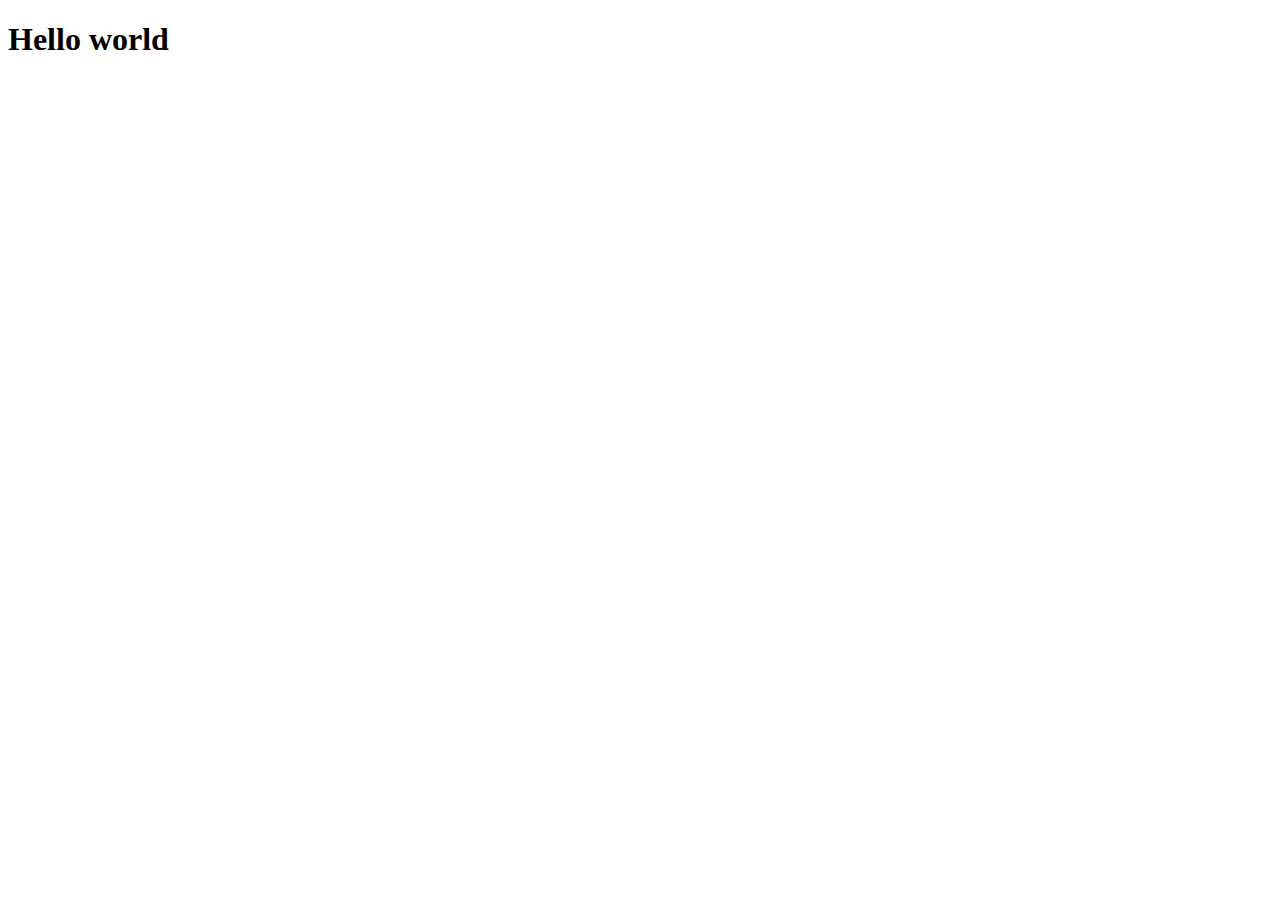
==== index.html @ ec4630f6 "primer commit" ====
<!DOCTYPE html>
<html lang="en">
<head>
    <meta charset="UTF-8">
    <meta name="viewport" content="width=device-width, initial-scale=1.0">
    <title>Document</title>
</head>
<body>
    <h1>Hello world</h1>
</body>
</html>
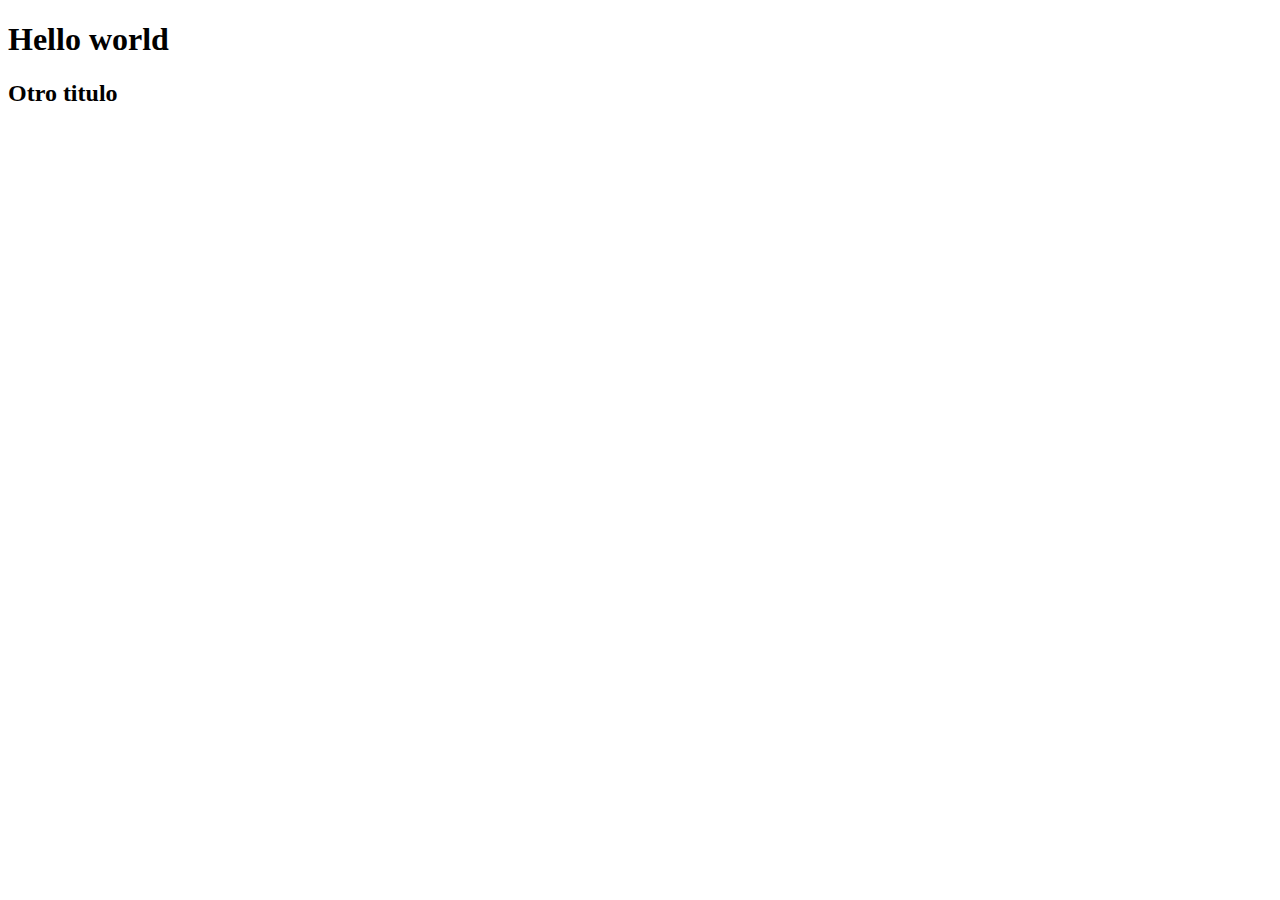
==== commit 7b4bea77: "segundo commit" ====
--- a/index.html
+++ b/index.html
@@ -7,5 +7,6 @@
 </head>
 <body>
     <h1>Hello world</h1>
+    <h2>Otro  titulo</h2>
 </body>
 </html>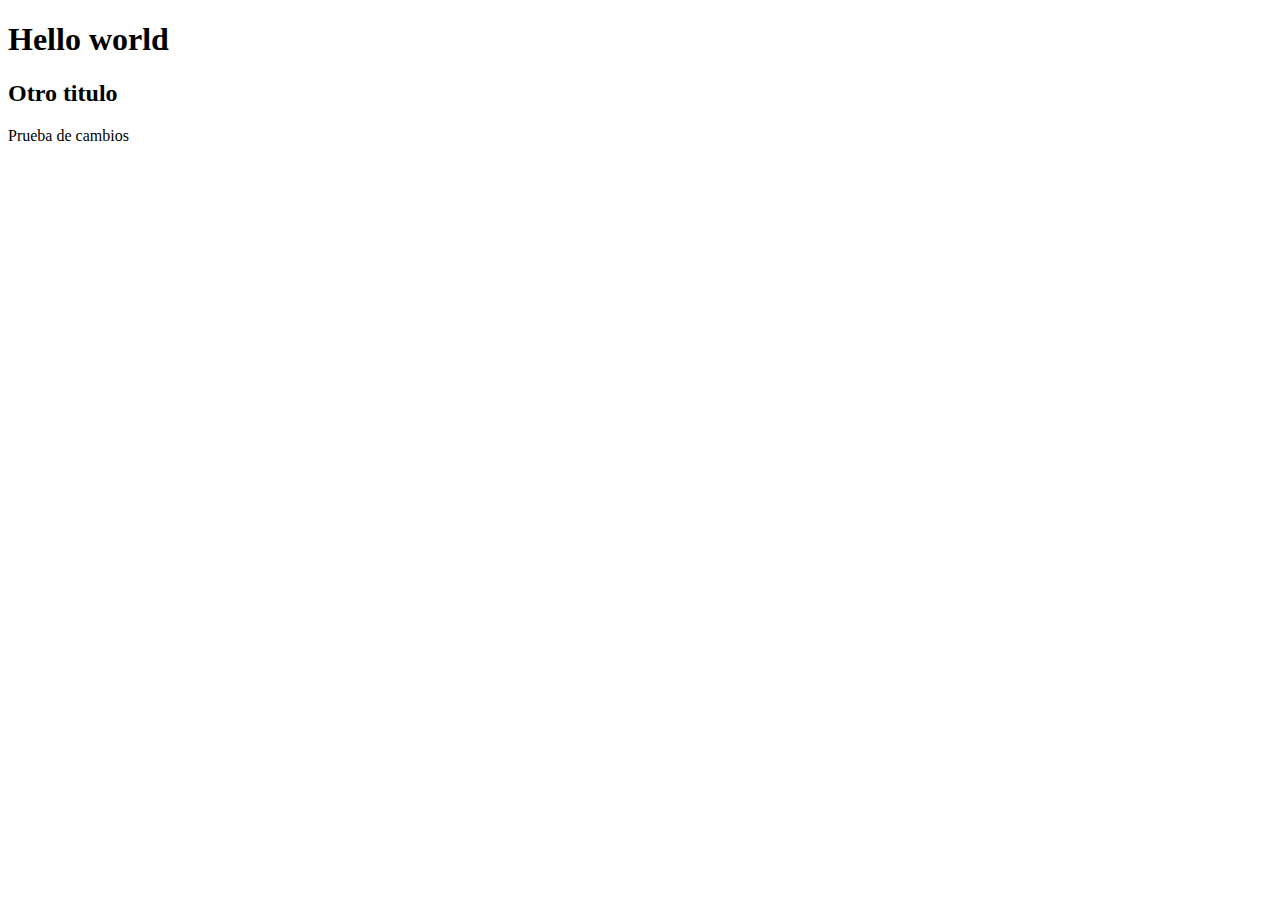
==== commit 16ec3d73: "v.2" ====
--- a/index.html
+++ b/index.html
@@ -4,9 +4,11 @@
     <meta charset="UTF-8">
     <meta name="viewport" content="width=device-width, initial-scale=1.0">
     <title>Document</title>
+    <link rel="stylesheet" href="estilos.css">
 </head>
 <body>
     <h1>Hello world</h1>
     <h2>Otro  titulo</h2>
+    <p>Prueba de cambios</p>
 </body>
 </html>--- a/estilos.css
+++ b/estilos.css
@@ -0,0 +1,3 @@
+#h1{
+    color: red;
+}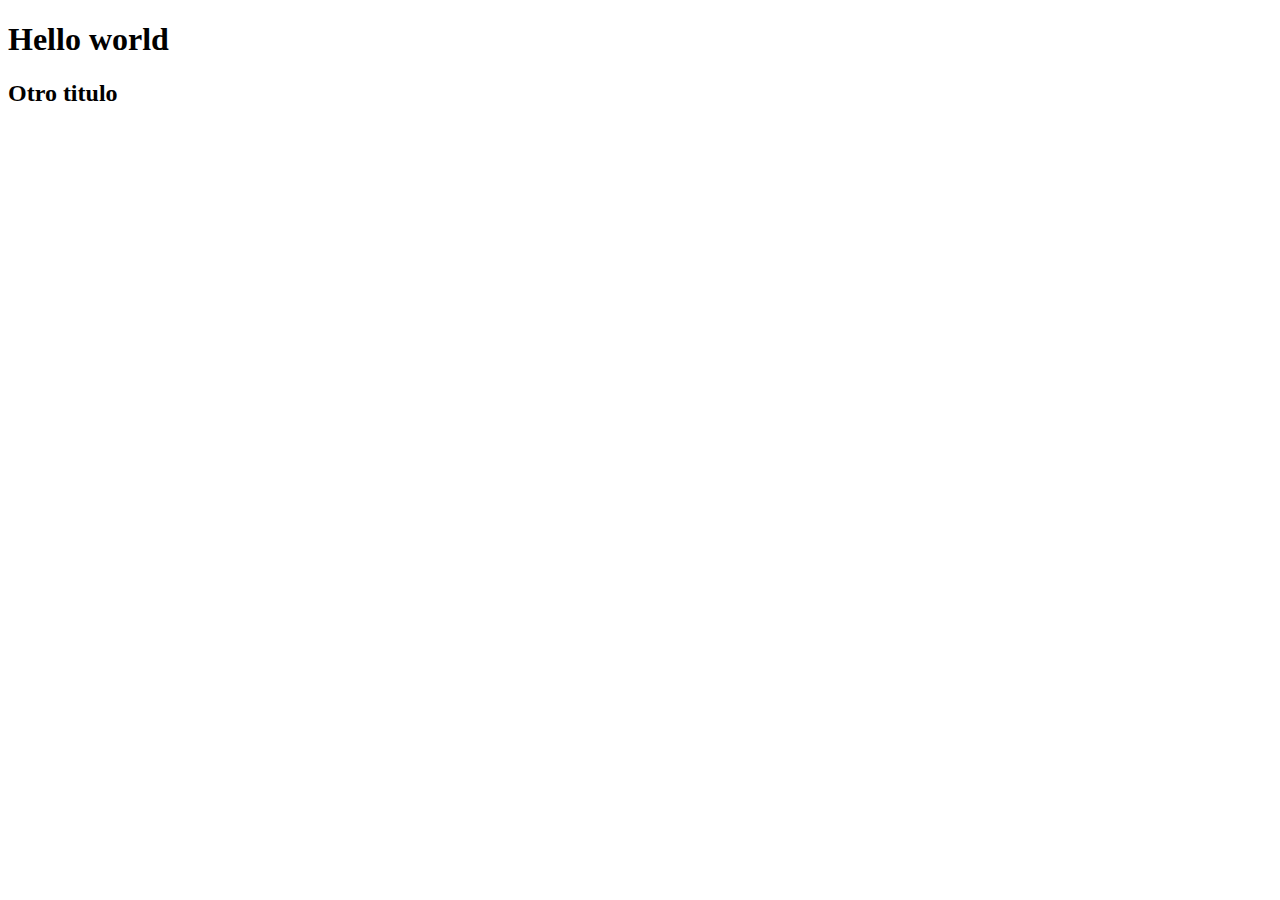
==== commit fd1c0cfd: "Merge pull request #1 from Espinacas/LuisCarlos" ====
--- a/index.html
+++ b/index.html
@@ -9,6 +9,10 @@
 <body>
     <h1>Hello world</h1>
     <h2>Otro  titulo</h2>
-    <p>Prueba de cambios</p>
 </body>
+<script src="Index.js">
+
+
+
+</script>
 </html>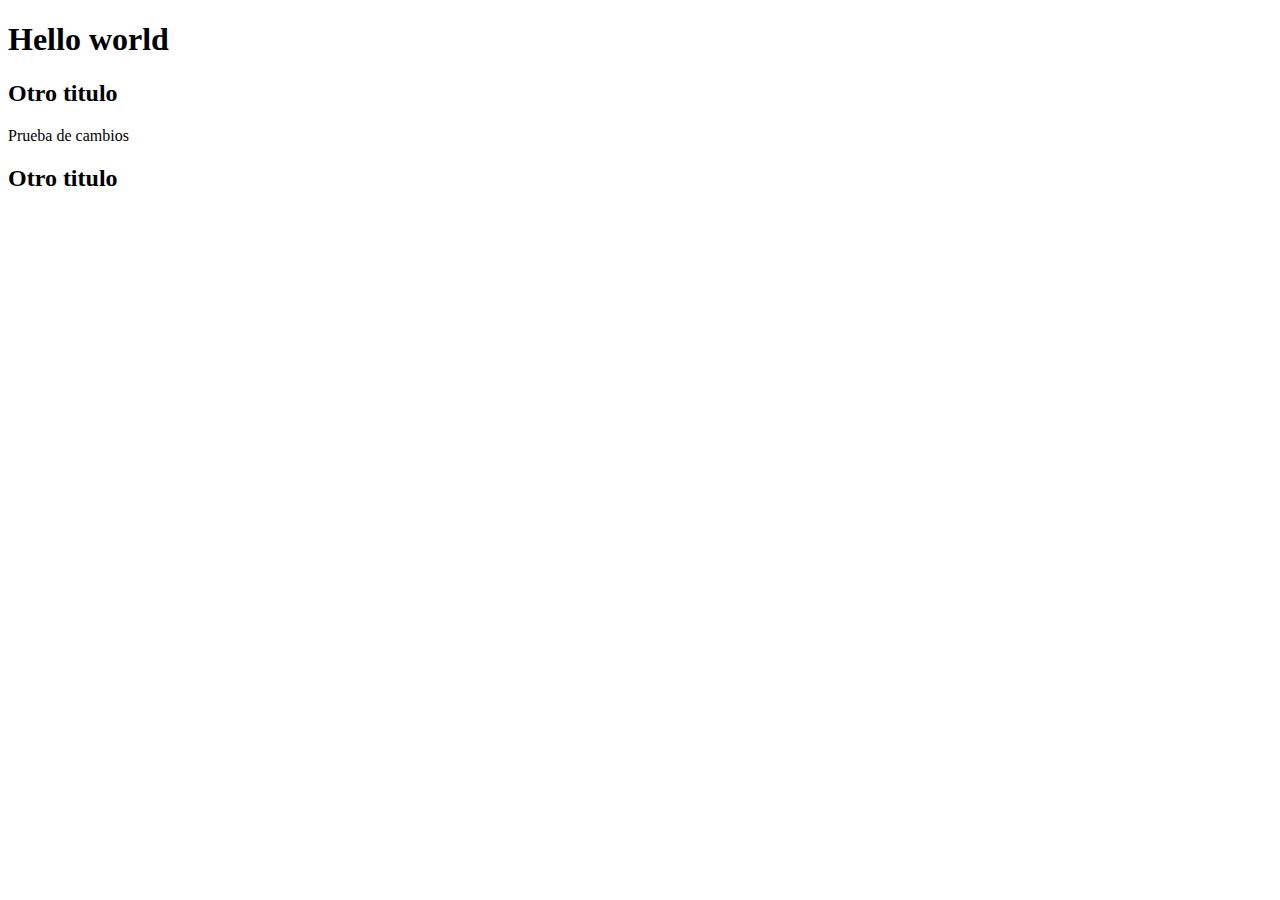
==== commit f68a42d8: "Merge pull request #3 from Espinacas/Iciar" ====
--- a/index.html
+++ b/index.html
@@ -8,7 +8,12 @@
 </head>
 <body>
     <h1>Hello world</h1>
+
     <h2>Otro  titulo</h2>
+    <p>Prueba de cambios</p>
+
+    <h2>Otro titulo</h2>
+
 </body>
 <script src="Index.js">
 
